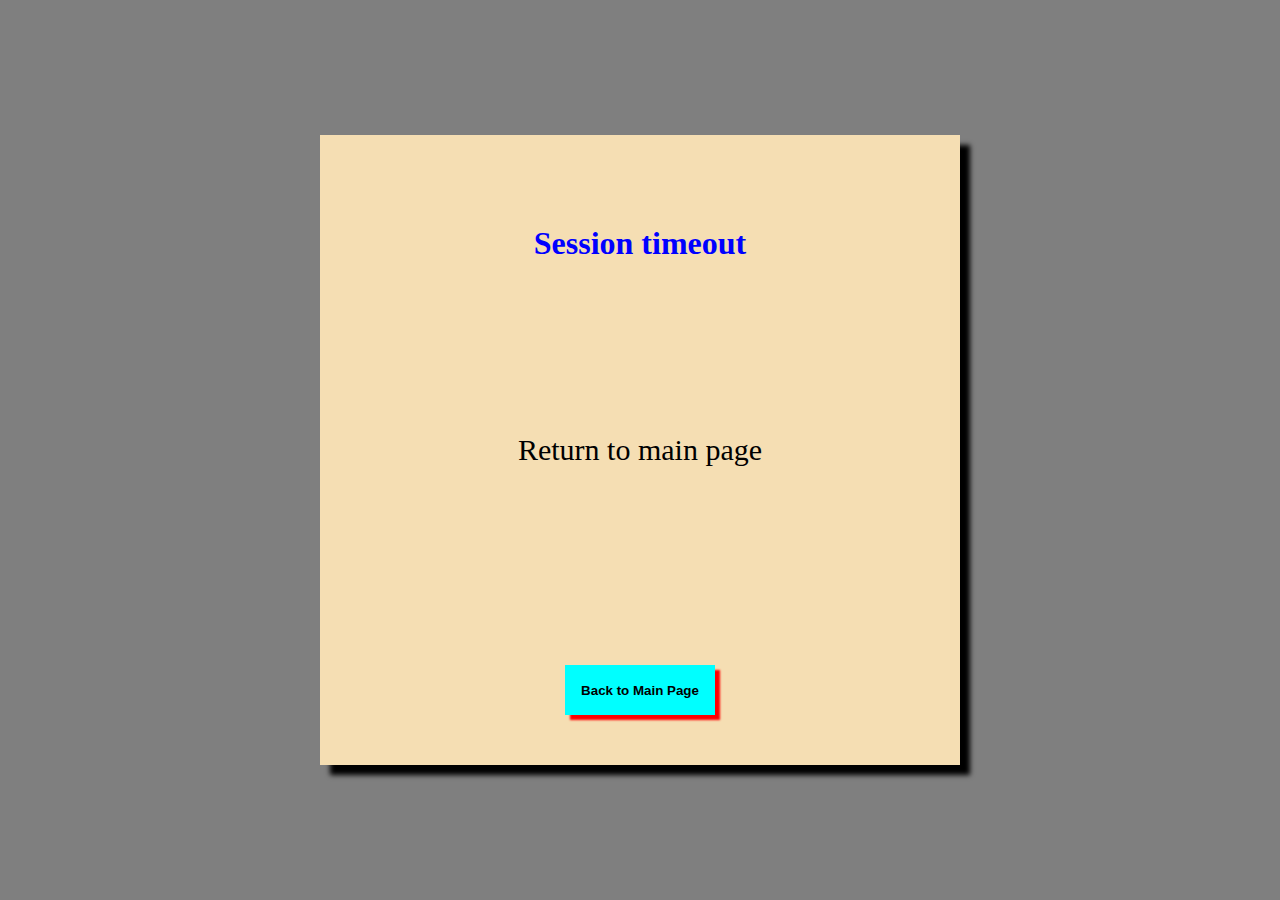
==== timeout.html @ d350cbbc "Added All files" ====
<!DOCTYPE html>
<html lang="en">
  <head>
    <meta charset="UTF-8" />
    <meta http-equiv="X-UA-Compatible" content="IE=edge" />
    <meta name="viewport" content="width=device-width, initial-scale=1.0" />
    <link rel="stylesheet" href="css/timeoutStyle.css" />
    <title>Timeout page</title>
  </head>
  <body>
    <div class="maindiv">
      <h1>Session timeout</h1>
      <p>Return to main page</p>
      <button onclick="returnToMain()">Back to Main Page</button>
      <script src="js/timeoutScript.js"></script>
    </div>
  </body>
</html>
---- css/timeoutStyle.css ----
.maindiv {
  background-color: wheat;
  text-align: center;
  width: 50vw;
  height: 70vh;
  position: absolute;
  top: 50%;
  left: 50%;
  transform: translate(-50%, -50%);
  -webkit-transform: translate(-50%, -50%);
  -moz-transform: translate(-50%, -50%);
  -ms-transform: translate(-50%, -50%);
  -o-transform: translate(-50%, -50%);
  z-index: 1;
  box-shadow: 10px 10px 5px black;
}
@media (max-width: 767px) {
  .maindiv {
    width: 80vw;
  }
}
@media (max-width: 420px) {
  .maindiv {
    width: 90vw;
  }
}
h1 {
  color: blue;
  margin-top: 10vh;
}
p {
  font-size: 30px;
  position: absolute;
  margin: 0;
  width: 100%;
  top: 50%;
  left: 50%;
  transform: translate(-50%, -50%);
  -webkit-transform: translate(-50%, -50%);
  -moz-transform: translate(-50%, -50%);
  -ms-transform: translate(-50%, -50%);
  -o-transform: translate(-50%, -50%);
}
@media (max-width: 420px) {
  h1 {
    font-size: 25px;
  }
  p {
    font-size: 20px;
    font-weight: 900;
  }
}
body {
  height: 100vh;
  width: 100vw;
  background-color: rgba(0, 0, 0, 0.5);
  margin: 0;
}

button {
  box-sizing: border-box;
  width: 150px;
  height: 50px;
  border: none;
  outline: none;
  background-color: aqua;
  box-shadow: 5px 5px 2px red;
  font-weight: 700;
  cursor: pointer;
  position: absolute;
  bottom: 50px;
  transform: translateX(-50%);
  -webkit-transform: translateX(-50%);
  -moz-transform: translateX(-50%);
  -ms-transform: translateX(-50%);
  -o-transform: translateX(-50%);
}

@media (max-width: 767px) {
  button {
    width: 150px;
    height: 60px;
  }
}
@media (max-width: 420px) {
  button {
    width: 80px;
    height: 30px;
    font-size: 10px;
  }
}
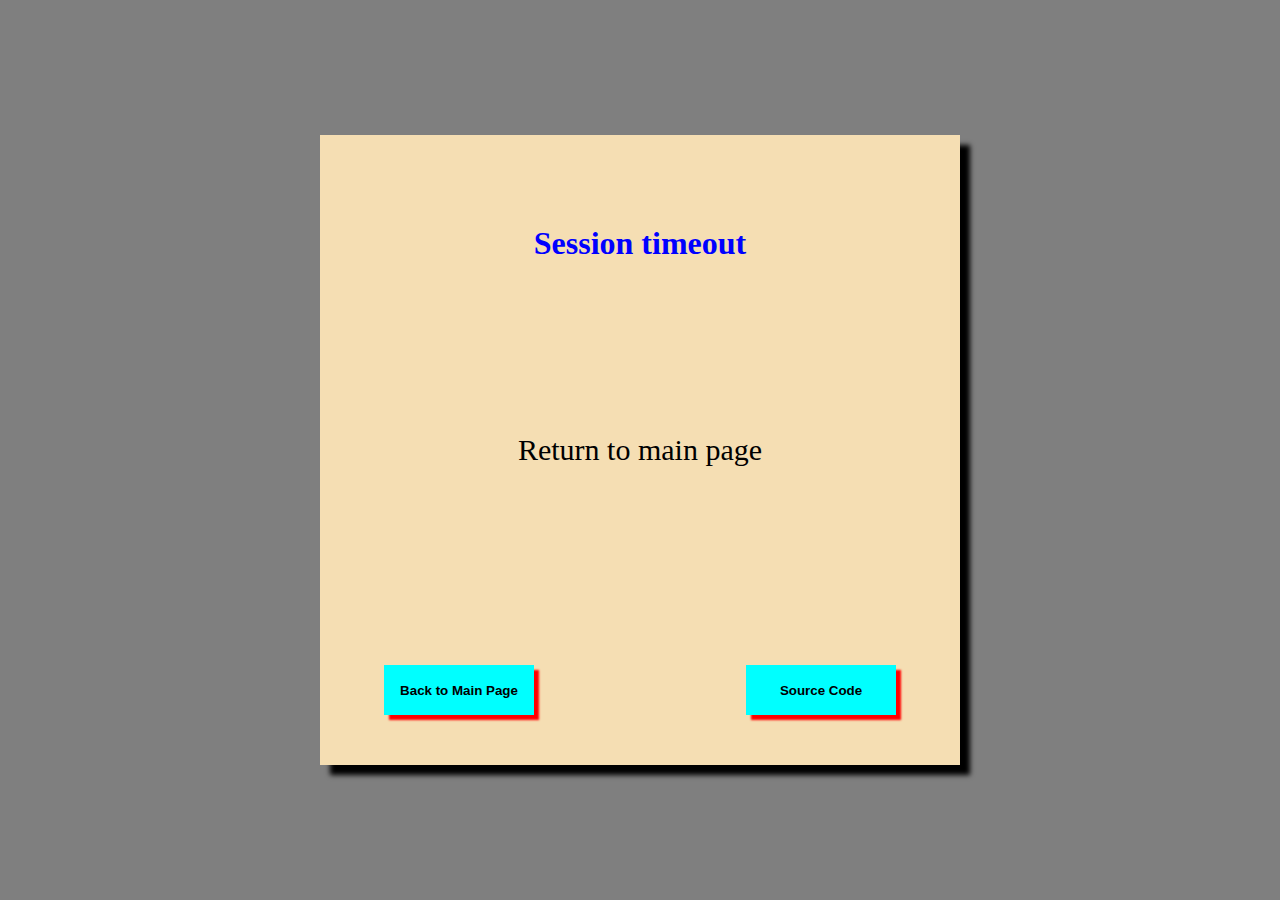
==== commit 2b5e6954: "Source code button Added" ====
--- a/timeout.html
+++ b/timeout.html
@@ -11,7 +11,10 @@
     <div class="maindiv">
       <h1>Session timeout</h1>
       <p>Return to main page</p>
-      <button onclick="returnToMain()">Back to Main Page</button>
+      <div class="btns">
+        <button onclick="returnToMain()">Back to Main Page</button>
+        <button onclick="sourceCode()">Source Code</button>
+      </div>
       <script src="js/timeoutScript.js"></script>
     </div>
   </body>
--- a/css/timeoutStyle.css
+++ b/css/timeoutStyle.css
@@ -57,6 +57,20 @@
   margin: 0;
 }
 
+.btns {
+  display: flex;
+  position: absolute;
+  bottom: 50px;
+  left: 50%;
+  transform: translateX(-50%);
+  -webkit-transform: translateX(-50%);
+  -moz-transform: translateX(-50%);
+  -ms-transform: translateX(-50%);
+  -o-transform: translateX(-50%);
+  justify-content: space-between;
+  align-items: center;
+  width: 40vw;
+}
 button {
   box-sizing: border-box;
   width: 150px;
@@ -67,22 +81,21 @@
   box-shadow: 5px 5px 2px red;
   font-weight: 700;
   cursor: pointer;
-  position: absolute;
-  bottom: 50px;
-  transform: translateX(-50%);
-  -webkit-transform: translateX(-50%);
-  -moz-transform: translateX(-50%);
-  -ms-transform: translateX(-50%);
-  -o-transform: translateX(-50%);
 }
 
 @media (max-width: 767px) {
+  .btns {
+    width: 70vw;
+  }
   button {
-    width: 150px;
-    height: 60px;
+    width: 120px;
+    height: 40px;
   }
 }
 @media (max-width: 420px) {
+  .btns {
+    width: 80vw;
+  }
   button {
     width: 80px;
     height: 30px;
